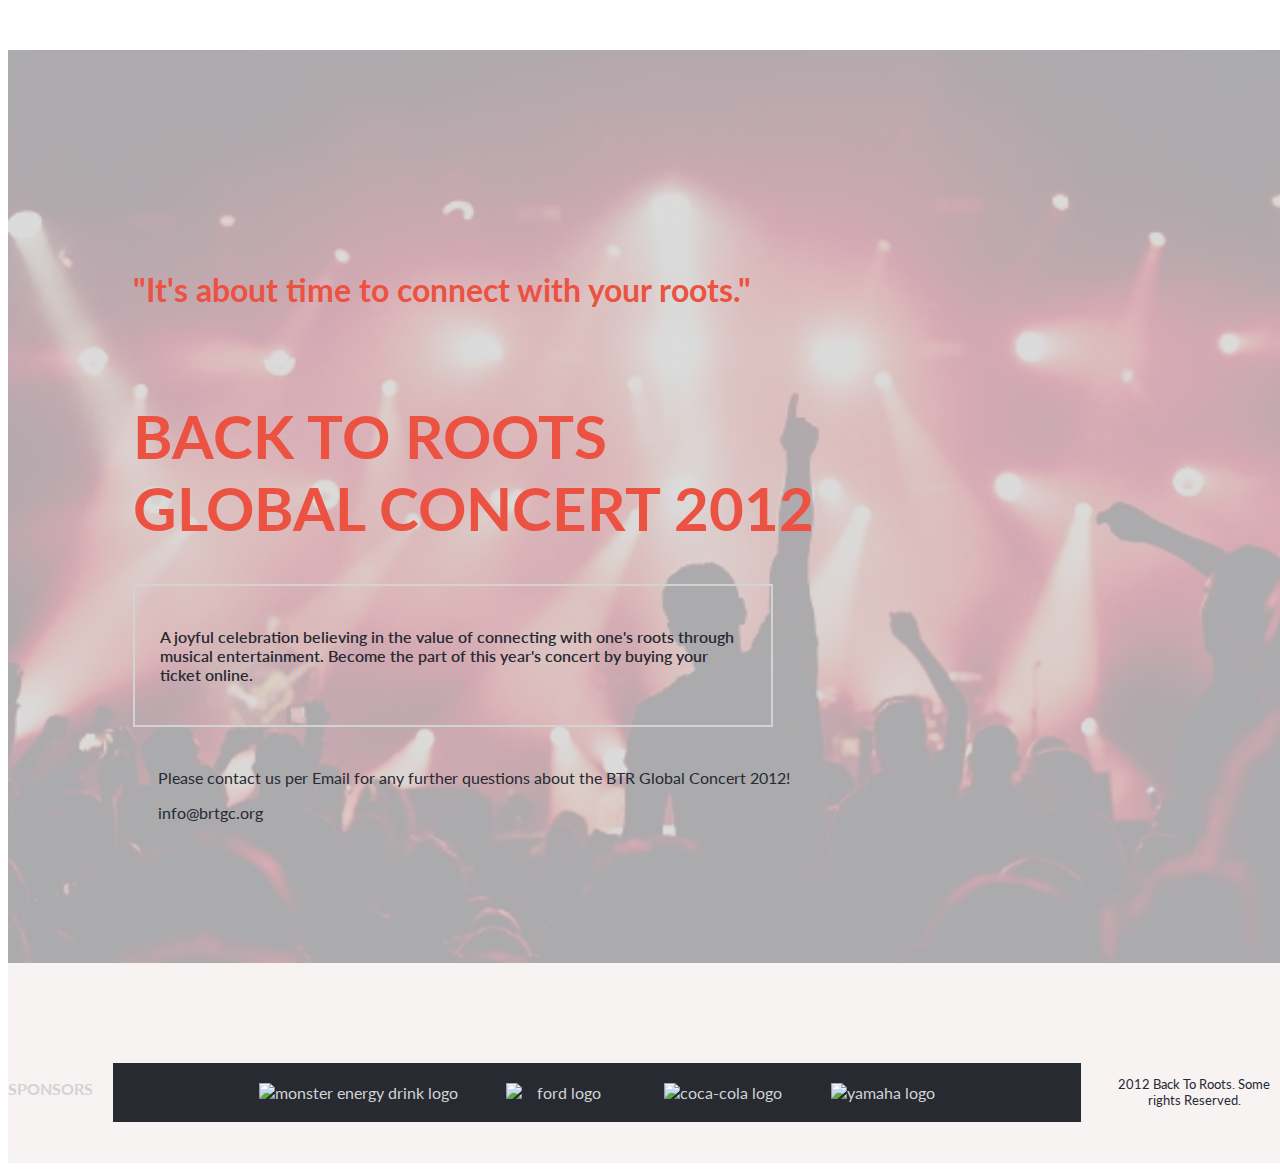
==== about.html @ ea85c867 "added" ====
<!DOCTYPE html>
<html lang="en">
<head>
  <meta charset="UTF-8">
  <meta http-equiv="X-UA-Compatible" content="IE=edge">
  <meta name="viewport" content="width=device-width, initial-scale=1.0">
  <link rel="preconnect" href="https://fonts.googleapis.com">
  <link rel="preconnect" href="https://fonts.gstatic.com" crossorigin>
  <link
    href="https://fonts.googleapis.com/css2?family=Alumni+Sans+Pinstripe&family=Crete+Round:ital@0;1&family=Inter:wght@100;200;300;400;500;600;700;800;900&family=Lato:ital,wght@0,100;0,300;0,400;0,700;0,900;1,100;1,300;1,400;1,700;1,900&family=Poppins:ital,wght@0,100;0,200;0,300;0,400;0,500;0,600;0,700;0,800;0,900;1,100;1,200;1,300;1,400;1,500;1,600;1,700;1,800;1,900&family=Roboto+Flex:opsz,wght@8..144,100;8..144,200;8..144,300;8..144,400;8..144,600;8..144,700;8..144,800;8..144,900;8..144,1000&display=swap"
    rel="stylesheet">
  <link href="https://cdn.jsdelivr.net/npm/bootstrap@5.0.2/dist/css/bootstrap.min.css" rel="stylesheet"
    integrity="sha384-EVSTQN3/azprG1Anm3QDgpJLIm9Nao0Yz1ztcQTwFspd3yD65VohhpuuCOmLASjC" crossorigin="anonymous">
  <link rel="stylesheet" href="main.css">
  <title>Capstone</title>
</head>
<body>
  <header class="container=fluid">
    <nav class="navbar nav1 navbar-expand-lg fixed-top nav_container d-inline-flex justify-content-end pb-0 pt-0"
      role="navigation">
      <ul class="">
        <li><a href="#" class="nav-link1"><img src="assets/images/104498_facebook_icon.svg" alt="facebook icon"
              class="nav-icons"></a></li>
        <li><a href="#" class="nav-link1"><img src="assets/images/104501_twitter_icon.svg" alt="twitter icon"
              class="nav-icons"></a></li>
        <li><a href="#" class="nav-link1">English</a></li>
        <li><a href="#" class="nav-link1">My Page</a></li>
        <li><a href="#" class="nav-link1">Logouts</a></li>
      </ul>
    </nav>
    <a class="menu justify-content-start"><img src="assets/images/menu_button.svg" alt="menu button"></a>

    <nav class="navbar nav2 navbar-expand-lg fixed-top nav_container d-inline-flex justify-content-end"
      role="navigation">
      <ul class="">
        <li><a href="about.html" class="nav-link2">About</a></li>
        <li><a href="#program" class="nav-link2">Program</a></li>
        <li><a href="#" class="nav-link2">Join</a></li>
        <li><a href="#" class="nav-link2">Sponsors</a></li>
        <li><a href="index.html" class="nav-link2 logo">BTR Concert</a></li>
      </ul>
    </nav>
    <div class="menu_opt">
      <input type="button" name="close" value="X" class="close_menu" id="exit">
      <ul class="menu_list">
        <li class="menu_items"><a href="index.html">BTR Concert</a></li>
        <li class="menu_items"><a href="about.html">About</a></li>
        <li class="menu_items"><a href="#program">Program</a></li>
        <li class="menu_items"><a href="#">Join</a></li>
        <li class="menu_items"><a href="#">Sponsors</a></li>
      </ul>
    </div>
  </header>

  <section class="about" id="about-page">
    <div class="page-about">
      <div class="overlay">
        <div class="home-text about-text">
          <h3>"It's about time to connect with your roots."</h3><br />
          <h1>BACK TO ROOTS<br /> GLOBAL CONCERT 2012</h1>
        </div>
        <div class="home-p">
          <p>A joyful celebration believing in the value of connecting with one's roots through musical entertainment.
            Become the part of this year's concert by buying your ticket online.</p>
        </div>
        <div class="about-p2">
          <p>Please contact us per Email for any further questions about the BTR Global Concert 2012!</p>
          <p>info@brtgc.org</p>
        </div>
      </div>
    </div>
  </section>

  <footer class="foot">
    <div><p class="spon-h">SPONSORS</p></div>
    <div class="sponsor">
      <img id="sp1" class="img-fluid" src="assets/images/moster.png" alt="monster energy drink logo">
      <img id="sp2" class="img-fluid" src="assets/images/ford-logo.png" alt="ford logo">
      <img id="sp3" class="img-fluid" src="assets/images/coca.png" alt="coca-cola logo">
      <img id="sp4" class="img-fluid" src="assets/images/yamaha.png" alt="yamaha logo">
    </div>
    <p class="foot-p">2012 Back To Roots. Some rights Reserved.</p>
  </footer>

  <script src="main.js"></script>
  <script src="https://cdn.jsdelivr.net/npm/bootstrap@5.0.2/dist/js/bootstrap.bundle.min.js"
    integrity="sha384-MrcW6ZMFYlzcLA8Nl+NtUVF0sA7MsXsP1UyJoMp4YLEuNSfAP+JcXn/tWtIaxVXM"
    crossorigin="anonymous"></script>
</body>
</html>
---- main.css ----
@import url("https://fonts.googleapis.com/css2?family=Alumni+Sans+Pinstripe&family=Crete+Round:ital@0;1&family=Inter:wght@100;200;300;400;500;600;700;800;900&family=Lato:ital,wght@0,100;0,300;0,400;0,700;0,900;1,100;1,300;1,400;1,700;1,900&family=Poppins:ital,wght@0,100;0,200;0,300;0,400;0,500;0,600;0,700;0,800;0,900;1,100;1,200;1,300;1,400;1,500;1,600;1,700;1,800;1,900&family=Roboto+Flex:opsz,wght@8..144,100;8..144,200;8..144,300;8..144,400;8..144,600;8..144,700;8..144,800;8..144,900;8..144,1000&display=swap");
* {
  box-sizing: border-box;
  font-family: "Lato", sans-serif;
}

html {
  margin: 0 auto;
  width: 100%;
  overflow-x: hidden;
}

h1 {
  font-size: 60px;
  font-weight: 700;
}

.nav_container {
  display: none;
}

.nav_container > ul {
  display: none;
}

.navbar {
  display: none;
}

.menu {
  position: fixed;
  display: block;
  float: left;
  border: none;
  margin: 15px 0 0 15px;
  width: 25px;
  height: 25px;
  cursor: pointer;
}

.menu_opt {
  display: none;
  background-color: rgba(39, 42, 49, 0.2);
  -webkit-backdrop-filter: blur(10px);
          backdrop-filter: blur(10px);
  z-index: 11;
  width: 100%;
  height: 100vh;
  padding: 20px 20px 0 30px;
  position: fixed;
}

.menu_opt a {
  color: rgb(39, 42, 49);
  text-decoration: none;
  font-size: 1.2em;
  font-weight: 700;
}

.menu_items {
  margin-bottom: 50px;
  padding: 10px;
  list-style-type: none;
  margin-top: 50px;
}

.menu_list {
  width: 100px;
}

.close_menu {
  float: right;
  background-color: rgba(236, 82, 66, 0.2);
  border: none;
  color: #fff;
  width: 30px;
  font-size: 20px;
  font-weight: 500;
  line-height: 24px;
  cursor: pointer;
}

.home-top {
  background-image: url("assets/images/Concert-crowd.jpg");
  width: 100vw;
  height: auto;
  margin-top: 0;
  background-repeat: no-repeat;
  background-size: cover;
  align-content: center;
}

.page-about {
  background-image: url("assets/images/Concert-crowd.jpg");
  width: 100vw;
  height: auto;
  background-repeat: no-repeat;
  background-size: cover;
}

.overlay {
  background-color: rgba(211, 211, 211, 0.8);
  width: 100vw;
  height: auto;
  padding-bottom: 100px;
  padding-right: 30px;
  margin-top: 0;
  align-items: center;
  justify-content: center;
}

.home-text {
  margin: 0 0 0 10%;
  padding-top: 15%;
  color: #ec5242;
  text-shadow: 0 0 5px #fff, 0 0 5px #fff, 0 0 20px rgb(255, 38, 0), 0 0 42px rgb(255, 153, 0), 0 0 42px rgb(244, 247, 246);
}

.home-p {
  border: 2px solid #d3d3d3;
  width: 80vw;
  align-content: center;
  margin: 0 0 0 10%;
  padding: 25px;
  font-weight: 600;
  color: rgb(39, 42, 49);
}

.home-p2 {
  width: 80vw;
  align-content: center;
  margin: 0 0 0 10%;
  padding: 25px;
  font-weight: 600;
  color: rgb(39, 42, 49);
}

.about-p2 {
  width: 80vw;
  align-content: center;
  margin: 0 0 0 10%;
  padding: 25px;
  font-weight: 400;
  color: rgb(39, 42, 49);
}

span {
  font-size: 2em;
  font-weight: 700;
}

.about-text {
  text-shadow: none;
}

.home-text h3 {
  font-size: 3em;
}

.about-text h3 {
  font-size: 2em;
}

.home2 {
  background-image: url("assets/images/background2.jpg");
  width: 100vw;
  height: auto;
  background-repeat: no-repeat;
  background-size: cover;
  color: #fff;
  padding-right: 40px;
  padding-bottom: 100px;
}

.home2 > p {
  text-align: center;
  padding-top: 5%;
  z-index: 2;
  margin: 0;
}

.line {
  height: auto;
  z-index: 3;
  margin: auto;
  display: block;
  width: 3em;
  margin-top: 10px;
}

.card-box {
  display: flex;
  flex-direction: column;
  margin: 30px 10px 0 10px;
  align-items: center;
  gap: 20px;
}

.box {
  display: flex;
  flex-direction: row;
  background-color: rgba(39, 42, 49, 0.8);
  align-items: center;
  padding: 10px;
  gap: 10px;
}

.card-box :hover {
  border: 2px solid #d3d3d3;
}

.no-hover:hover {
  border: none;
}

h6 {
  color: #ec5242;
  font-size: 0.9em;
}

.box-p {
  padding-left: 20px;
}

.box-p > p {
  font-size: 0.9em;
}

img {
  max-width: 100%;
  max-height: 100%;
}

.icon {
  width: 75px;
  height: 50px;
  margin: 20px;
}

.no-display {
  display: none;
}

.join-btn {
  background-color: #ec5242;
  color: #fff;
  padding: 30px;
  border: none;
  margin: 60px 0 0 0;
}

.artists {
  flex-direction: column;
}

footer {
  display: flex;
  flex-direction: row;
  width: 100vw;
  height: 200px;
  color: #d3d3d3;
  gap: 20px;
  padding-top: 30px;
}

.foot-p {
  font-size: 0.8em;
}

.btr {
  width: 75px;
  height: 50px;
}

.btr-div {
  display: flex;
  padding-left: 10%;
}

.foot-div {
  color: rgb(39, 42, 49);
  padding-top: 30px;
  font-size: 1.2em;
}

.spon-h {
  font-weight: 700;
  color: #d3d3d3;
}

.spon-p-div {
  display: flex;
  flex-direction: column;
  text-align: center;
}

.sponsor {
  display: flex;
  flex-direction: column;
  gap: 5%;
}

hr {
  color: #ec5242;
  width: 30px;
  height: 5px;
  margin: 0 0 20px 0;
}

.partners {
  display: flex;
  flex-direction: column;
  align-items: center;
  justify-content: center;
  background-color: rgb(39, 42, 49);
  width: 100vw;
  height: -webkit-fit-content;
  height: -moz-fit-content;
  height: fit-content;
  padding-top: 20px;
  padding-bottom: 20px;
}

.line1 {
  padding: 0 40% 0 40%;
}

.sponsor1 > img {
  width: 60px;
  height: 60px;
  margin: 20px;
}

#sp1 {
  min-width: 120px;
}

#sp2 {
  min-width: 110px;
}

#sp3 {
  min-width: 90px;
}

.cards {
  display: flex;
  flex-direction: column;
  padding-bottom: 20px;
}

.all-cards {
  display: flex;
}

.card_img {
  width: 100px;
  height: 100px;
  background-size: cover;
  border: 1px solid #ec5242;
  box-shadow: 10px 10px 12px #ec5242;
}

.img-div :hover {
  width: 7em;
  height: 7em;
}

.img-div {
  min-width: 100px;
  height: 100px;
}

.txt-div {
  width: 65%;
}

.card-h {
  color: rgb(39, 42, 49);
  font-size: 0.9em;
  font-weight: 700;
}

.card-p1 {
  color: #ec5242;
  font-weight: 400;
  font-size: 0.8em;
  font-style: italic;
  line-height: 18px;
}

.card-p2 {
  color: rgb(39, 42, 49);
  font-weight: 400;
  font-size: 0.8em;
  line-height: 15px;
}

@media screen and (min-width: 768px) {
  .nav_container {
    background-color: rgb(39, 42, 49);
  }
  .menu {
    display: none;
  }
  .nav_container > ul {
    display: flex;
    flex-direction: row;
    list-style-type: none;
    padding-right: 12em;
    gap: 40px;
    margin-bottom: 0;
  }
  .nav-link1 {
    color: #fff;
    text-decoration: none;
  }
  .nav-link2 {
    color: rgb(39, 42, 49);
    text-decoration: none;
  }
  .logo {
    border: 2px solid #ec5242;
    color: #ec5242;
    padding: 0 5px;
  }
  .nav-links :hover {
    color: #fff;
  }
  .nav1 {
    background-color: rgb(39, 42, 49);
  }
  .nav2 {
    margin-top: 24px;
    background-color: #fff;
  }
  .nav2-item {
    color: rgb(39, 42, 49);
  }
  .nav-icons {
    z-index: 9;
    width: 20px;
    height: 20px;
  }
  .home-top {
    margin-top: 50px;
    width: 100vw;
    height: auto;
    background-repeat: no-repeat;
    background-size: cover;
  }
  .overlay {
    margin-top: 50px;
    height: auto;
    padding-bottom: 100px;
  }
  .home-p {
    border: 2px solid #d3d3d3;
    width: 50vw;
    align-content: center;
    margin: 0 0 0 10%;
    padding: 25px;
    font-weight: 600;
  }
  .home2 {
    height: auto;
  }
  .card-box {
    display: flex;
    flex-direction: row;
    width: 100vw;
    align-content: center;
    padding: 0 10vw;
  }
  .box {
    display: flex;
    flex-direction: column;
    width: 90%;
    min-height: 300px;
    height: auto;
    background-color: rgba(39, 42, 49, 0.8);
    align-items: center;
    padding: 10px;
    gap: 10px;
  }
  .artists {
    display: grid;
    grid-template-columns: 50% 50%;
    grid-gap: 10px;
  }
  .all-cards {
    display: flex;
  }
  .no-display {
    display: block;
    font-size: 0.8em;
    text-decoration: underline;
  }
  .join-btn {
    display: none;
  }
  .sponsor {
    display: flex;
    flex-direction: row;
    align-items: center;
    justify-content: center;
    background-color: rgb(39, 42, 49);
    width: 100vw;
    height: -webkit-fit-content;
    height: -moz-fit-content;
    height: fit-content;
    padding-top: 20px;
    padding-bottom: 20px;
  }
  footer {
    background-color: #f7f3f3;
    width: 100vw;
    height: 200px;
    color: #d3d3d3;
    text-align: center;
    padding-top: 100px;
  }
  .foot-p {
    color: rgb(39, 42, 49);
  }
  .btr {
    width: 75px;
    height: 50px;
  }
  .btr-div {
    display: flex;
    padding-left: 25%;
  }
  .foot-div {
    color: rgb(39, 42, 49);
    padding-top: 30px;
    font-size: 1.2em;
  }
}/*# sourceMappingURL=main.css.map */
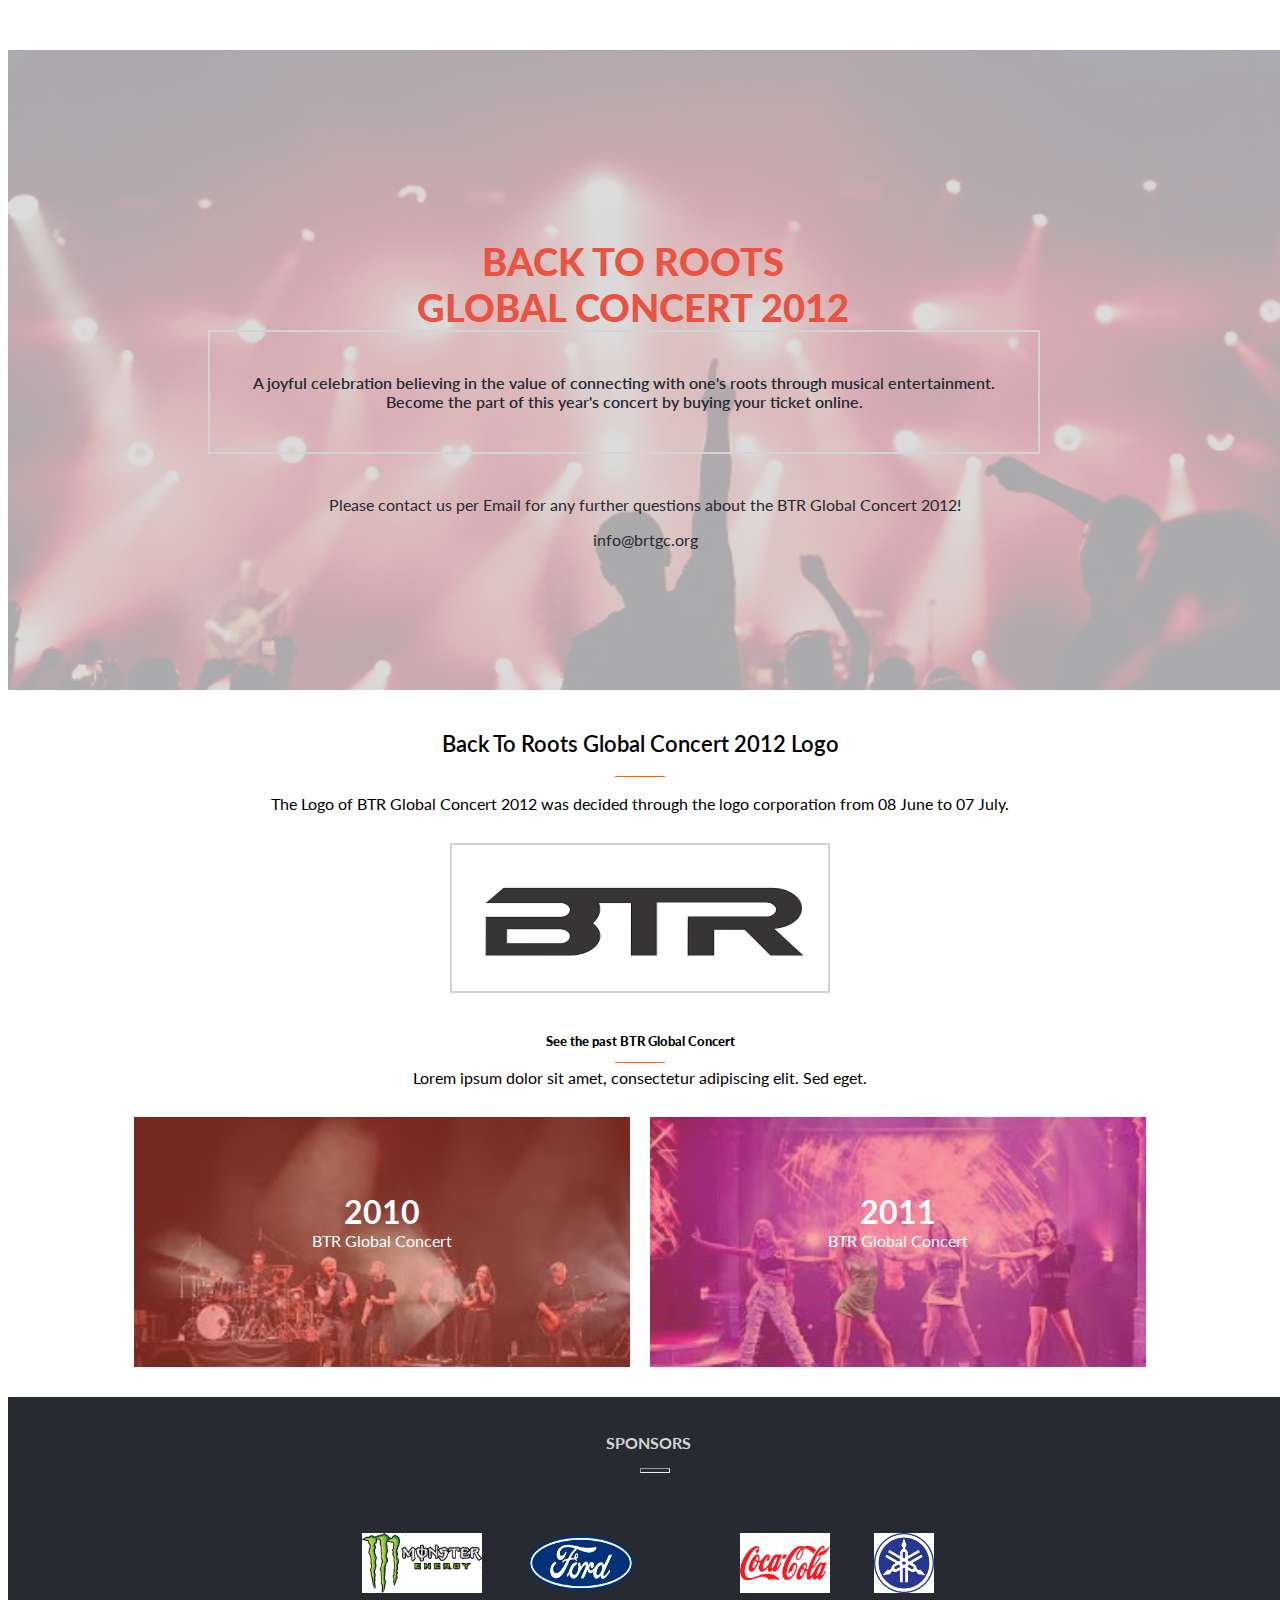
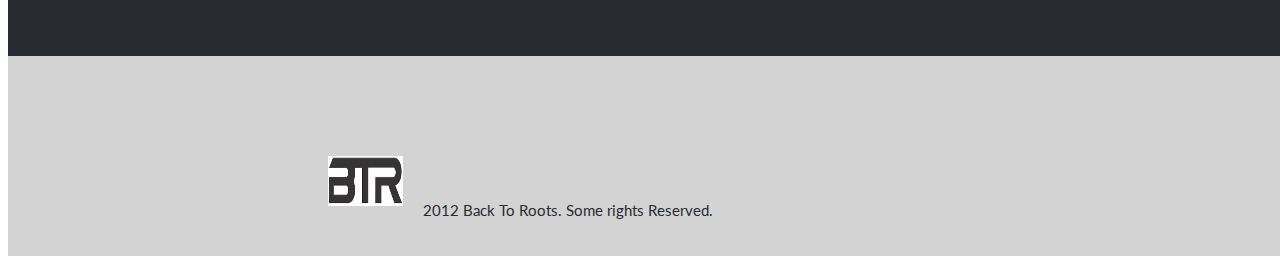
==== commit 6c766b7c: "Merge d07d2703a67b70d0d66e8fc187750d7645a2932b into 875eb3049be15f9260b7cce727269010df75dbbc" ====
--- a/about.html
+++ b/about.html
@@ -1,5 +1,6 @@
 <!DOCTYPE html>
 <html lang="en">
+
 <head>
   <meta charset="UTF-8">
   <meta http-equiv="X-UA-Compatible" content="IE=edge">
@@ -14,6 +15,7 @@
   <link rel="stylesheet" href="main.css">
   <title>Capstone</title>
 </head>
+
 <body>
   <header class="container=fluid">
     <nav class="navbar nav1 navbar-expand-lg fixed-top nav_container d-inline-flex justify-content-end pb-0 pt-0"
@@ -33,17 +35,19 @@
     <nav class="navbar nav2 navbar-expand-lg fixed-top nav_container d-inline-flex justify-content-end"
       role="navigation">
       <ul class="">
+        <li id="small-logo"><a href="index.html"><img class="logo-small" src="assets/images/BTR-Logo.png"
+              alt="btr logo"></a></li>
         <li><a href="about.html" class="nav-link2">About</a></li>
         <li><a href="#program" class="nav-link2">Program</a></li>
         <li><a href="#" class="nav-link2">Join</a></li>
         <li><a href="#" class="nav-link2">Sponsors</a></li>
-        <li><a href="index.html" class="nav-link2 logo">BTR Concert</a></li>
+        <li><a href="index.html" class="nav-link2 logo">BTR</a></li>
       </ul>
     </nav>
     <div class="menu_opt">
       <input type="button" name="close" value="X" class="close_menu" id="exit">
       <ul class="menu_list">
-        <li class="menu_items"><a href="index.html">BTR Concert</a></li>
+        <li class="menu_items"><a href="index.html">BTR</a></li>
         <li class="menu_items"><a href="about.html">About</a></li>
         <li class="menu_items"><a href="#program">Program</a></li>
         <li class="menu_items"><a href="#">Join</a></li>
@@ -55,11 +59,10 @@
   <section class="about" id="about-page">
     <div class="page-about">
       <div class="overlay">
-        <div class="home-text about-text">
-          <h3>"It's about time to connect with your roots."</h3><br />
-          <h1>BACK TO ROOTS<br /> GLOBAL CONCERT 2012</h1>
+        <div class="about-text">
+          <h2 id="about-head">BACK TO ROOTS<br /> GLOBAL CONCERT 2012</h2>
         </div>
-        <div class="home-p">
+        <div class="about-p">
           <p>A joyful celebration believing in the value of connecting with one's roots through musical entertainment.
             Become the part of this year's concert by buying your ticket online.</p>
         </div>
@@ -71,15 +74,45 @@
     </div>
   </section>
 
-  <footer class="foot">
-    <div><p class="spon-h">SPONSORS</p></div>
-    <div class="sponsor">
-      <img id="sp1" class="img-fluid" src="assets/images/moster.png" alt="monster energy drink logo">
-      <img id="sp2" class="img-fluid" src="assets/images/ford-logo.png" alt="ford logo">
-      <img id="sp3" class="img-fluid" src="assets/images/coca.png" alt="coca-cola logo">
-      <img id="sp4" class="img-fluid" src="assets/images/yamaha.png" alt="yamaha logo">
+  <section class="about2">
+    <div class="about2-div">
+      <div class="about2-txt">Back To Roots Global Concert 2012 Logo
+        <div><img class="about-line" src="assets/images/line3.svg" alt=""></div>
+      </div>
+      <div class="about2-p">The Logo of BTR Global Concert 2012 was decided through the logo corporation from 08 June to
+        07 July.</div>
+      <div class="about2-logo"><img class="about2-logo-img" src="assets/images/BTR-Logo.png" alt="btr logo"></div>
     </div>
-    <p class="foot-p">2012 Back To Roots. Some rights Reserved.</p>
+
+    <div class="about2-div">
+      <div class="about2-txt2">See the past BTR Global Concert</div>
+        <div class="mx-auto"><img class="about-line" src="assets/images/line3.svg" alt="line"></div>
+      <div class="about2-p2">Lorem ipsum dolor sit amet, consectetur adipiscing elit. Sed eget.</div>
+      <div class="about2-img1">
+       <div class="about2-logo-img img1"><div class="overlay1"><span>2010</span><br> BTR Global Concert </div></div> 
+       <div class="about2-logo-img img2"><div class="overlay1"> <span> 2011 </span> <br> BTR Global Concert</div></div> 
+      </div>
+    </div>
+  </section>
+
+  <section class="partners">
+    <div class="spon-p-div justify-content-center">
+      <p class="spon-h">SPONSORS</p>
+     <div class="line1"><hr></div>
+    </div>
+    <div class="sponsor justify-content-center d-flex">
+     <div class="sponsor1"><img id="sp1" class="img-fluid" src="assets/images/moster.png" alt="monster energy drink logo">
+      <img id="sp2" class="img-fluid" src="assets/images/ford-logo.png" alt="ford logo"></div>
+      <div class="sponsor1"><img id="sp3" class="img-fluid" src="assets/images/coca.png" alt="coca-cola logo">
+      <img id="sp4" class="img-fluid" src="assets/images/yamaha.png" alt="yamaha logo"></div>
+    </div>
+  </section>
+
+  <footer class="foot1 pt-5">
+    <div class="btr-div"><img class="btr" src="assets/images/BTR-Logo.png" alt="BTR Logo"></div>
+    <div class="foot1-div">
+      <p class="foot1-p">2012 Back To Roots. Some rights Reserved.</p>
+    </div>
   </footer>
 
   <script src="main.js"></script>
@@ -87,4 +120,5 @@
     integrity="sha384-MrcW6ZMFYlzcLA8Nl+NtUVF0sA7MsXsP1UyJoMp4YLEuNSfAP+JcXn/tWtIaxVXM"
     crossorigin="anonymous"></script>
 </body>
+
 </html>--- a/main.css
+++ b/main.css
@@ -1,4 +1,6 @@
+
 @import url("https://fonts.googleapis.com/css2?family=Alumni+Sans+Pinstripe&family=Crete+Round:ital@0;1&family=Inter:wght@100;200;300;400;500;600;700;800;900&family=Lato:ital,wght@0,100;0,300;0,400;0,700;0,900;1,100;1,300;1,400;1,700;1,900&family=Poppins:ital,wght@0,100;0,200;0,300;0,400;0,500;0,600;0,700;0,800;0,900;1,100;1,200;1,300;1,400;1,500;1,600;1,700;1,800;1,900&family=Roboto+Flex:opsz,wght@8..144,100;8..144,200;8..144,300;8..144,400;8..144,600;8..144,700;8..144,800;8..144,900;8..144,1000&display=swap");
+
 * {
   box-sizing: border-box;
   font-family: "Lato", sans-serif;
@@ -25,6 +27,21 @@
 
 .navbar {
   display: none;
+}
+
+.logo-small {
+  width: 50px;
+  height: 25px;
+}
+
+#small-logo {
+  width: 50px;
+  height: 25px;
+}
+
+.see-link {
+  display: none;
+  color: #d3d3d3;
 }
 
 .menu {
@@ -42,7 +59,7 @@
   display: none;
   background-color: rgba(39, 42, 49, 0.2);
   -webkit-backdrop-filter: blur(10px);
-          backdrop-filter: blur(10px);
+  backdrop-filter: blur(10px);
   z-index: 11;
   width: 100%;
   height: 100vh;
@@ -126,6 +143,17 @@
   color: rgb(39, 42, 49);
 }
 
+.about-p {
+  border: 2px solid #d3d3d3;
+  width: 65vw;
+  align-content: center;
+  margin: 0 0 0 16%;
+  padding: 25px;
+  font-weight: 600;
+  color: rgb(39, 42, 49);
+  text-align: center;
+}
+
 .home-p2 {
   width: 80vw;
   align-content: center;
@@ -142,6 +170,7 @@
   padding: 25px;
   font-weight: 400;
   color: rgb(39, 42, 49);
+  text-align: center;
 }
 
 span {
@@ -149,16 +178,25 @@
   font-weight: 700;
 }
 
+h2 {
+  margin: 0 0 0 10%;
+  padding-top: 15%;
+  color: #ec5242;
+  font-size: 0.8em;
+  font-weight: 900;
+}
+
 .about-text {
-  text-shadow: none;
+  margin: 0 0 0 10%;
+  padding-top: 15%;
+  color: #ec5242;
+  font-size: 3em;
+  font-weight: 900;
+  text-align: center;
 }
 
 .home-text h3 {
   font-size: 3em;
-}
-
-.about-text h3 {
-  font-size: 2em;
 }
 
 .home2 {
@@ -263,6 +301,16 @@
   padding-top: 30px;
 }
 
+.foot1 {
+  display: flex;
+  flex-direction: row;
+  width: 100vw;
+  height: 200px;
+  background-color: #d3d3d3;
+  gap: 20px;
+  padding-top: 30px;
+}
+
 .foot-p {
   font-size: 0.8em;
 }
@@ -281,6 +329,12 @@
   color: rgb(39, 42, 49);
   padding-top: 30px;
   font-size: 1.2em;
+}
+
+.foot1-div {
+  color: rgb(39, 42, 49);
+  padding-top: 30px;
+  font-size: 0.9em;
 }
 
 .spon-h {
@@ -314,9 +368,7 @@
   justify-content: center;
   background-color: rgb(39, 42, 49);
   width: 100vw;
-  height: -webkit-fit-content;
-  height: -moz-fit-content;
-  height: fit-content;
+  height: auto;
   padding-top: 20px;
   padding-bottom: 20px;
 }
@@ -396,13 +448,89 @@
   line-height: 15px;
 }
 
+.about2-div {
+  display: flex;
+  flex-direction: column;
+  justify-content: center;
+  align-items: center;
+  padding-top: 20px;
+}
+
+.about2-txt {
+  width: 80%;
+  font-size: 2em;
+  text-align: center;
+}
+
+.about2-logo {
+  width: 80%;
+  margin-bottom: 20px;
+  height: 150px;
+  margin-left: 0;
+  border: 2px solid #d3d3d3;
+  padding: 10px 20px 10px 30px;
+}
+
+.about2-p {
+  width: 80%;
+  margin-bottom: 20px;
+  padding-top: 10px;
+  padding-bottom: 10px;
+  text-align: center;
+}
+
+.about-line {
+  width: 50px;
+  height: 5px;
+}
+
+.about2-logo-img {
+  width: 100%;
+  height: 60%;
+  margin-top: 30px;
+}
+
+.about2-img1 {
+  display: flex;
+  flex-direction: column;
+  justify-content: center;
+  align-items: center;
+  gap: 10px;
+  width: 80%;
+  padding-bottom: 30px;
+}
+
+.overlay1 {
+  background-color: rgba(236, 82, 66, 0.5);
+  width: 100%;
+  height: 250px;
+  z-index: 5;
+  color: #fff;
+  text-align: center;
+  padding-top: 75px;
+}
+
+.img1 {
+  background-image: url("assets/images/concert1.jpg");
+  background-repeat: no-repeat;
+  background-size: cover;
+}
+
+.img2 {
+  background-image: url("assets/images/concert2.jpg");
+  background-repeat: no-repeat;
+  background-size: cover;
+}
+
 @media screen and (min-width: 768px) {
   .nav_container {
     background-color: rgb(39, 42, 49);
   }
+
   .menu {
     display: none;
   }
+
   .nav_container > ul {
     display: flex;
     flex-direction: row;
@@ -411,22 +539,33 @@
     gap: 40px;
     margin-bottom: 0;
   }
+
   .nav-link1 {
     color: #fff;
     text-decoration: none;
   }
+
   .nav-link2 {
     color: rgb(39, 42, 49);
     text-decoration: none;
   }
+
   .logo {
     border: 2px solid #ec5242;
     color: #ec5242;
     padding: 0 5px;
   }
+
+  #small-logo {
+    width: 50px;
+    height: 25px;
+    margin-right: 500px;
+  }
+
   .nav-links :hover {
     color: #fff;
   }
+
   .nav1 {
     background-color: rgb(39, 42, 49);
   }
@@ -434,14 +573,17 @@
     margin-top: 24px;
     background-color: #fff;
   }
+
   .nav2-item {
     color: rgb(39, 42, 49);
   }
+
   .nav-icons {
     z-index: 9;
     width: 20px;
     height: 20px;
   }
+
   .home-top {
     margin-top: 50px;
     width: 100vw;
@@ -449,11 +591,13 @@
     background-repeat: no-repeat;
     background-size: cover;
   }
+
   .overlay {
     margin-top: 50px;
     height: auto;
     padding-bottom: 100px;
   }
+
   .home-p {
     border: 2px solid #d3d3d3;
     width: 50vw;
@@ -462,9 +606,11 @@
     padding: 25px;
     font-weight: 600;
   }
+
   .home2 {
     height: auto;
   }
+
   .card-box {
     display: flex;
     flex-direction: row;
@@ -472,6 +618,7 @@
     align-content: center;
     padding: 0 10vw;
   }
+
   .box {
     display: flex;
     flex-direction: column;
@@ -483,22 +630,76 @@
     padding: 10px;
     gap: 10px;
   }
+
   .artists {
     display: grid;
     grid-template-columns: 50% 50%;
     grid-gap: 10px;
   }
+
   .all-cards {
     display: flex;
   }
+
   .no-display {
     display: block;
     font-size: 0.8em;
     text-decoration: underline;
   }
+
   .join-btn {
     display: none;
   }
+
+  .about2-div {
+    display: flex;
+    flex-direction: column;
+    justify-content: center;
+    align-items: center;
+    padding-top: 20px;
+    font-size: 16px;
+  }
+
+  #about-head {
+    margin-left: 0;
+  }
+
+  .about-text {
+    margin: 0;
+    padding-top: 0;
+    color: #ec5242;
+    font-size: 3em;
+    font-weight: 900;
+    text-align: center;
+  }
+  .about2-txt {
+    width: 80%;
+    font-weight: 600;
+    font-size: 1.4em;
+    text-align: center;
+    padding-top: 20px;
+  }
+
+
+  .about2-txt2 {
+    font-weight: 900;
+    font-size: 0.8em;
+  }
+
+  .about2-logo {
+    width: 30%;
+  }
+
+  .about2-img1 {
+    display: flex;
+    flex-direction: row;
+    justify-content: center;
+    align-items: center;
+    gap: 20px;
+    width: 80%;
+    padding-bottom: 30px;
+  }
+
   .sponsor {
     display: flex;
     flex-direction: row;
@@ -506,12 +707,11 @@
     justify-content: center;
     background-color: rgb(39, 42, 49);
     width: 100vw;
-    height: -webkit-fit-content;
-    height: -moz-fit-content;
-    height: fit-content;
+    height: auto;
     padding-top: 20px;
     padding-bottom: 20px;
   }
+
   footer {
     background-color: #f7f3f3;
     width: 100vw;
@@ -520,20 +720,48 @@
     text-align: center;
     padding-top: 100px;
   }
+
+  .foot1 {
+    background-color: #d3d3d3;
+    width: 100vw;
+    height: 200px;
+    text-align: center;
+    padding-top: 100px;
+  }
+
   .foot-p {
     color: rgb(39, 42, 49);
+  }
+
+  .foot1-p {
+    color: rgb(39, 42, 49);
+    font-size: 0.8em;
   }
   .btr {
     width: 75px;
     height: 50px;
   }
+
   .btr-div {
     display: flex;
     padding-left: 25%;
   }
+
   .foot-div {
     color: rgb(39, 42, 49);
     padding-top: 30px;
     font-size: 1.2em;
   }
-}/*# sourceMappingURL=main.css.map */+
+  .foot1-div {
+    color: #d3d3d3;
+    padding-top: 30px;
+    font-size: 1.2em;
+  }
+
+  .see-link {
+    display: block;
+    color: #d3d3d3;
+  }
+}
+/*# sourceMappingURL=main.css.map */
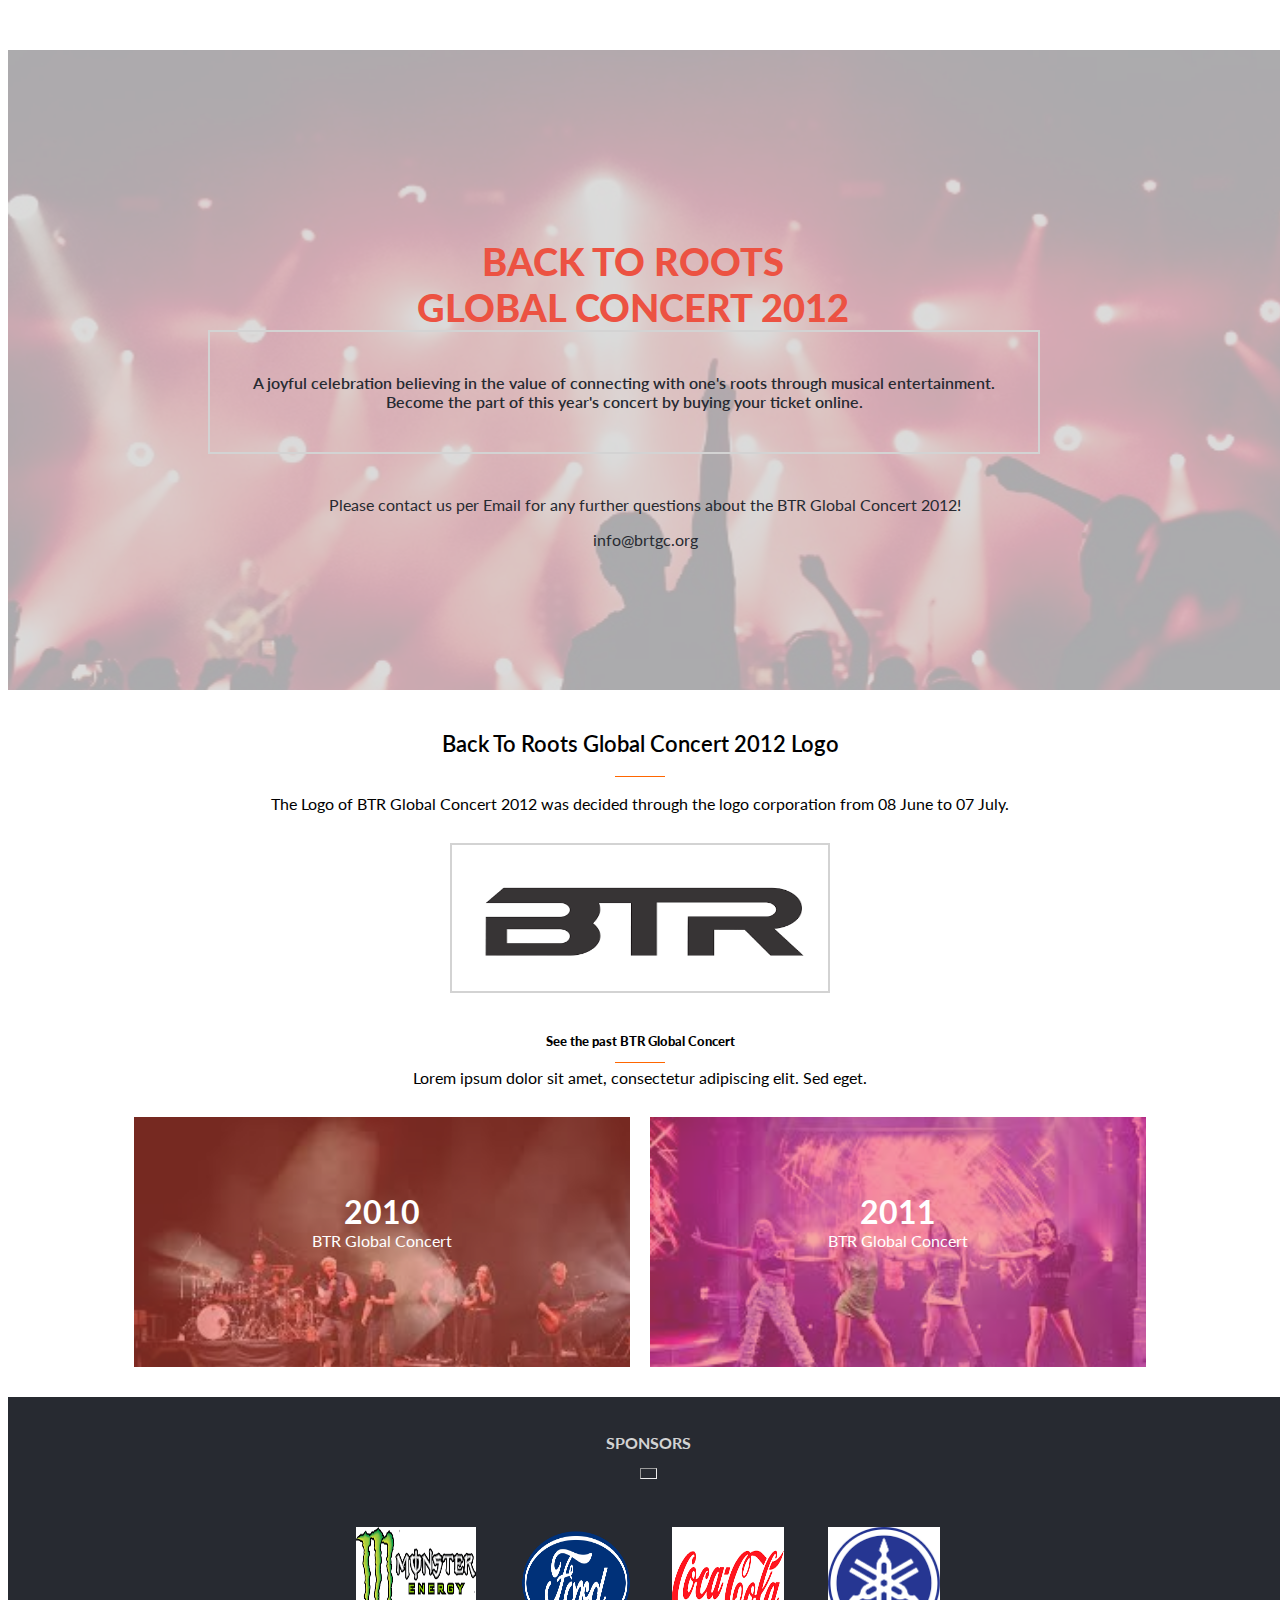
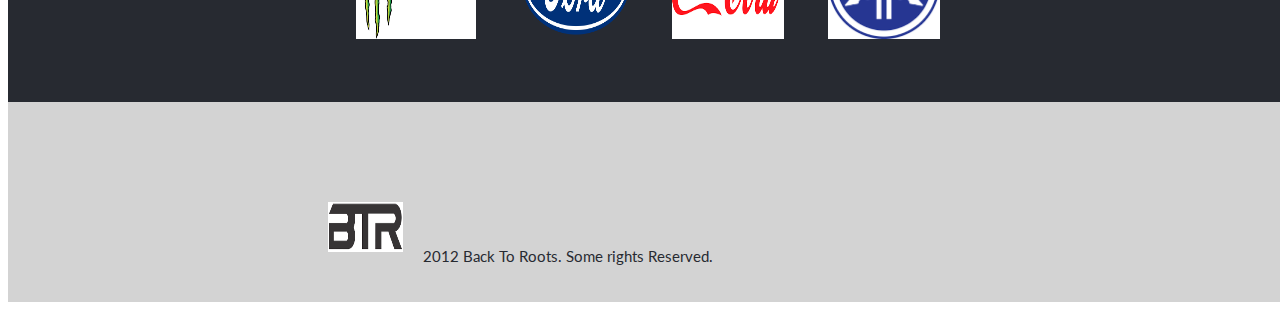
==== commit 9089e2b7: "Minor changes" ====
--- a/about.html
+++ b/about.html
@@ -75,7 +75,7 @@
   </section>
 
   <section class="about2">
-    <div class="about2-div">
+    <div class="about2-div container">
       <div class="about2-txt">Back To Roots Global Concert 2012 Logo
         <div><img class="about-line" src="assets/images/line3.svg" alt=""></div>
       </div>
@@ -98,18 +98,24 @@
   <section class="partners">
     <div class="spon-p-div justify-content-center">
       <p class="spon-h">SPONSORS</p>
-     <div class="line1"><hr></div>
+      <div class="line1"><hr></div>
     </div>
     <div class="sponsor justify-content-center d-flex">
-     <div class="sponsor1"><img id="sp1" class="img-fluid" src="assets/images/moster.png" alt="monster energy drink logo">
-      <img id="sp2" class="img-fluid" src="assets/images/ford-logo.png" alt="ford logo"></div>
-      <div class="sponsor1"><img id="sp3" class="img-fluid" src="assets/images/coca.png" alt="coca-cola logo">
-      <img id="sp4" class="img-fluid" src="assets/images/yamaha.png" alt="yamaha logo"></div>
+      <div class="sponsor1">
+        <img id="sp1" class="img-fluid" src="assets/images/moster.png" alt="monster energy drink logo">
+        <img id="sp2" class="img-fluid" src="assets/images/ford-logo.png" alt="ford logo">
+      </div>
+      <div class="sponsor1">
+        <img id="sp3" class="img-fluid" src="assets/images/coca.png" alt="coca-cola logo">
+        <img id="sp4" class="img-fluid" src="assets/images/yamaha.png" alt="yamaha logo">
+      </div>
     </div>
   </section>
 
   <footer class="foot1 pt-5">
-    <div class="btr-div"><img class="btr" src="assets/images/BTR-Logo.png" alt="BTR Logo"></div>
+    <div class="btr-div">
+      <img class="btr" src="assets/images/BTR-Logo.png" alt="BTR Logo">
+    </div>
     <div class="foot1-div">
       <p class="foot1-p">2012 Back To Roots. Some rights Reserved.</p>
     </div>
--- a/main.css
+++ b/main.css
@@ -343,22 +343,23 @@
 }
 
 .spon-p-div {
+  /* display: flex; */
+  /* flex-direction: column; */
+  text-align: center;
+}
+
+.sponsor {
   display: flex;
   flex-direction: column;
-  text-align: center;
-}
-
-.sponsor {
-  display: flex;
-  flex-direction: column;
-  gap: 5%;
+  /* gap: 5%; */
 }
 
 hr {
   color: #ec5242;
-  width: 30px;
-  height: 5px;
-  margin: 0 0 20px 0;
+  width: 100%;
+  height: 0.7em;
+  /* margin: 0 0 20px 0; */
+  text-align: center;
 }
 
 .partners {
@@ -378,10 +379,15 @@
 }
 
 .sponsor1 > img {
-  width: 60px;
-  height: 60px;
+  width: 7em;
+  height: 7em;
   margin: 20px;
 }
+
+/* .img-fluid {
+  width: 100%;
+  height: 100%;
+} */
 
 #sp1 {
   min-width: 120px;
@@ -569,6 +575,7 @@
   .nav1 {
     background-color: rgb(39, 42, 49);
   }
+
   .nav2 {
     margin-top: 24px;
     background-color: #fff;
@@ -672,6 +679,7 @@
     font-weight: 900;
     text-align: center;
   }
+
   .about2-txt {
     width: 80%;
     font-weight: 600;
@@ -679,7 +687,6 @@
     text-align: center;
     padding-top: 20px;
   }
-
 
   .about2-txt2 {
     font-weight: 900;
@@ -737,6 +744,7 @@
     color: rgb(39, 42, 49);
     font-size: 0.8em;
   }
+
   .btr {
     width: 75px;
     height: 50px;
